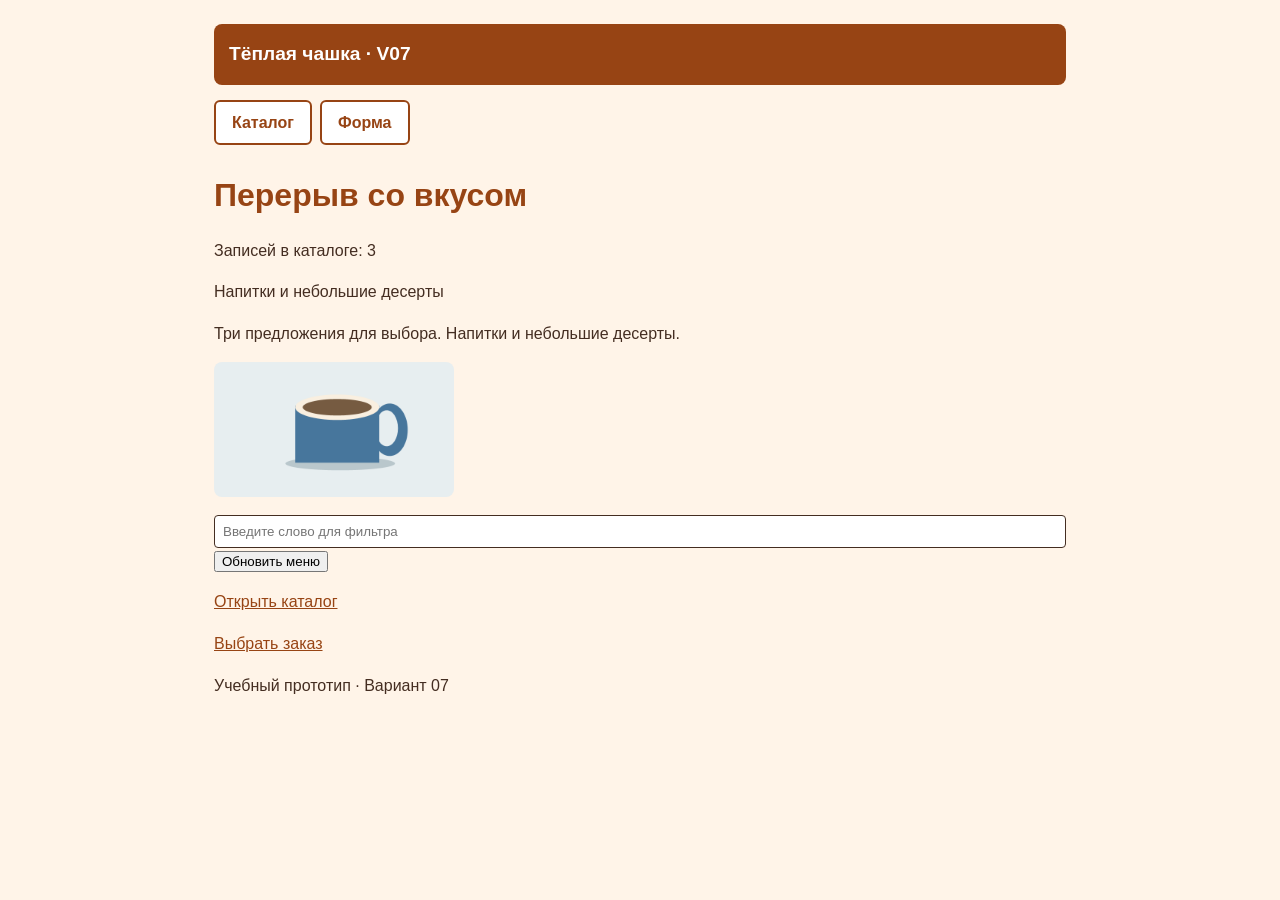
==== index.html @ 0bb7ffe9 "Сохранено текущее состояние веб-проекта" ====
<!doctype html>
<html lang="ru">
<head>
  <meta charset="utf-8">
  <meta name="viewport" content="width=device-width, initial-scale=1">
  <title>Тёплая чашка · V07</title>
  <link rel="stylesheet" href="style.css">
  <script src="catalog.js" defer></script>
</head>
<body>
  <header>
    <p>Тёплая чашка · V07</p>
  </header>

  <nav>
    <a href="catalog.html">Каталог</a>
    <a href="form.html">Форма</a>
  </nav>

  <main class="page">
    <h1>Перерыв со вкусом</h1>
    <p id="status" role="status"></p>
    <p>Напитки и небольшие десерты</p>
    <p>Три предложения для выбора. Напитки и небольшие десерты.</p>
    
    <img src="images/item1.png" alt="Чашка какао" width="240">

    <div>
      <input id="search-word" type="text" placeholder="Введите слово для фильтра">
      <button id="show-names" type="button">Обновить меню</button>
      <ul id="names"></ul>
    </div>

    <p><a href="catalog.html">Открыть каталог</a></p>
    <p><a href="form.html">Выбрать заказ</a></p>
  </main>

  <footer>
    <p>Учебный прототип · Вариант 07</p>
  </footer>
</body>
</html>
---- style.css ----
* {
  box-sizing: border-box;
}

body {
  font-family: sans-serif;
  line-height: 1.6;
  color: #442D21;
  background-color: #FFF4E8;
  margin: 0 auto;
  max-width: 900px;
  padding: 24px; 
  overflow-wrap: anywhere;
}

header {
  background-color: #974414;
  color: #FFFFFF;
  padding: 15px;
  border-radius: 8px;
  margin-bottom: 15px;
}

header p {
  font-size: 1.2rem;
  margin: 0;
  font-weight: bold;
}

h1, h2 {
  color: #974414;
}

a {
  color: #974414;
  text-decoration: underline;
}

h1 {
  border-bottom: none;
  padding-bottom: 0;
  margin-bottom: 15px;
  text-decoration: none;
}

h2 {
  border-bottom: 2px solid #974414;
  padding-bottom: 5px;
  margin-bottom: 15px;
}

nav {
  display: flex;
  flex-wrap: wrap;
  gap: 0.5rem;
  margin-bottom: 25px;
}

nav a {
  display: block;
  padding: 8px 16px;
  background-color: #FFFFFF;
  color: #974414;
  border: 2px solid #974414;
  border-radius: 6px;
  text-decoration: none;
  font-weight: bold;
  margin: 0;
  max-width: 100%;
}

nav a:hover {
  background-color: #974414;
  color: #FFFFFF;
}

img {
  max-width: 100%;
  height: auto;
  border-radius: 8px;
  margin-bottom: 10px;
}

.card img {
  width: 200px;
  height: auto;
  margin-bottom: 15px;
  border-radius: 8px;
}

.card {
  background-color: #FFFFFF;
  border: 4px solid #974414;
  border-radius: 0.5rem;
  padding: 20px;
  display: flex;
  flex-direction: column;
}

.products {
  display: flex;
  flex-wrap: wrap;
  gap: 1rem;
}

.products > .card {
  flex: 1 1 16rem;
  min-width: 0;
  margin-bottom: 0;
}

.card h2 {
  border-bottom: none;
  text-align: left;
}

.card .specs {
  background-color: #974414;
  color: #FFFFFF;
  padding: 0.5rem;
  font-weight: bold;
  border-radius: 4px;
  margin: 10px 0;
}

.card .description {
  background-color: #FEF3C7;
  color: #78350F;
  padding: 0.5rem;
  border-radius: 4px;
  flex-grow: 1;
}

.request-form {
  background-color: #FFFFFF;
  padding: 20px;
  border-radius: 8px;
  border: 1px solid #e0d0c0;
}

.form-field {
  margin-bottom: 15px;
}

input, select, textarea {
  padding: 8px;
  border: 1px solid #442D21;
  border-radius: 4px;
  font-family: inherit;
  width: 100%;
  max-width: 100%; 
  box-sizing: border-box;
}

textarea {
  max-width: 100%;
}

.checkbox-label {
  display: block;
  margin-bottom: 10px;
  cursor: pointer;
}

input[type="checkbox"] {
  width: 18px;
  height: 18px;
  margin-right: 8px;
  vertical-align: middle;
  accent-color: #974414; 
  cursor: pointer;
}

input[type="range"] {
  width: 100%;
  accent-color: #974414; 
  cursor: pointer;
}

.request-form select,
.request-form input[type="number"],
.request-form textarea {
  width: 100%;
  min-width: 0;
  max-width: 100%;
}

.request-form button {
  padding: 10px 20px;
  background-color: #974414;
  color: #FFFFFF;
  border: 2px solid #974414;
  border-radius: 6px;
  font-size: 16px;
  cursor: pointer;
  font-weight: bold;
}

.request-form button:hover {
  background-color: #442D21;
  border-color: #442D21;
}

a:focus-visible, 
input:focus-visible, 
select:focus-visible, 
textarea:focus-visible, 
button:focus-visible {
  outline: 3px solid #C2410C;
  outline-offset: 3px;
}

@media (max-width: 600px) {
  main.page {
    padding: 0.75rem;
  }
  .products > .card {
    flex-basis: 100%;
  }
  nav {
    flex-direction: column;
  }
}
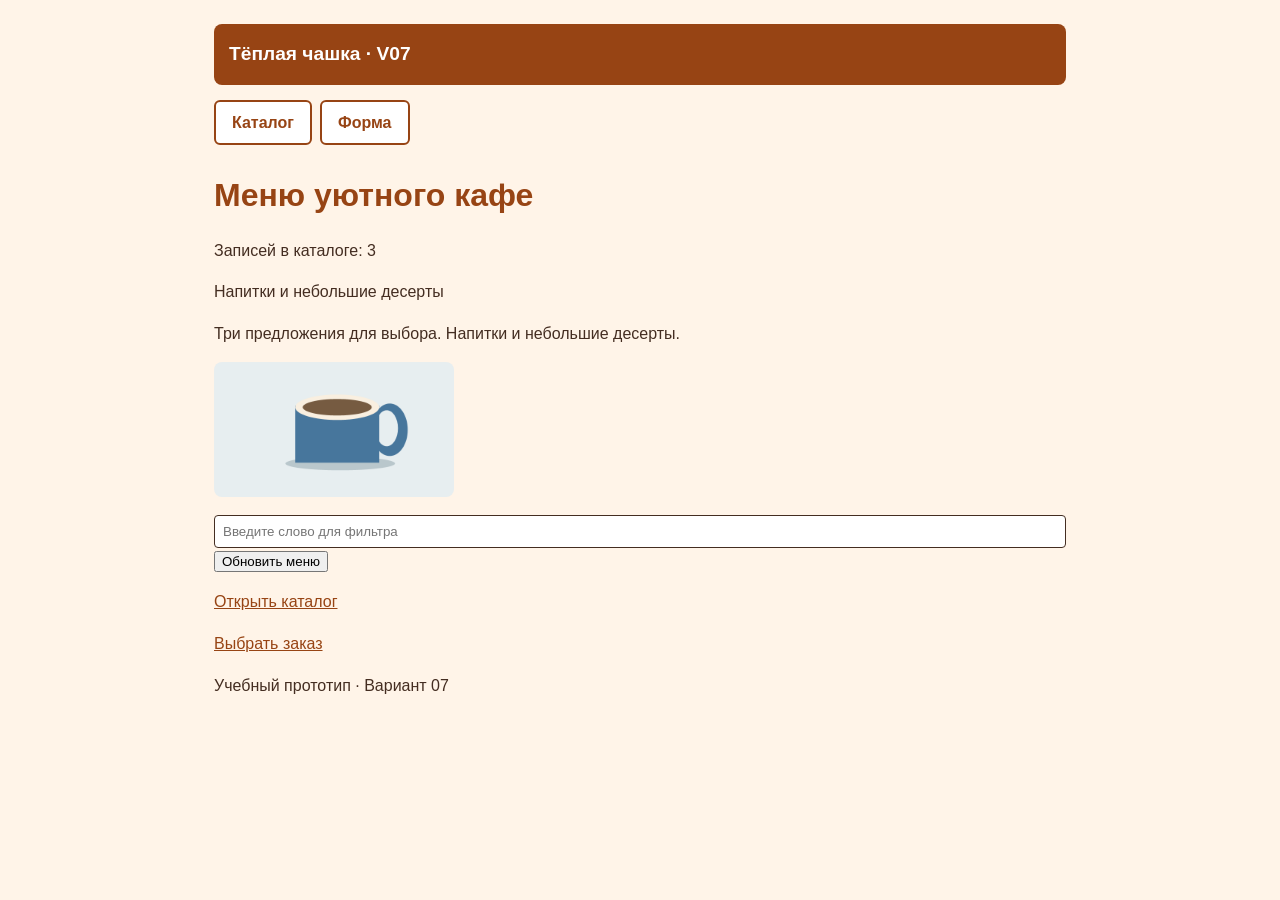
==== commit f9f37390: "Уточнён заголовок главной страницы" ====
--- a/index.html
+++ b/index.html
@@ -18,7 +18,7 @@
   </nav>
 
   <main class="page">
-    <h1>Перерыв со вкусом</h1>
+    <h1>Меню уютного кафе</h1>
     <p id="status" role="status"></p>
     <p>Напитки и небольшие десерты</p>
     <p>Три предложения для выбора. Напитки и небольшие десерты.</p>
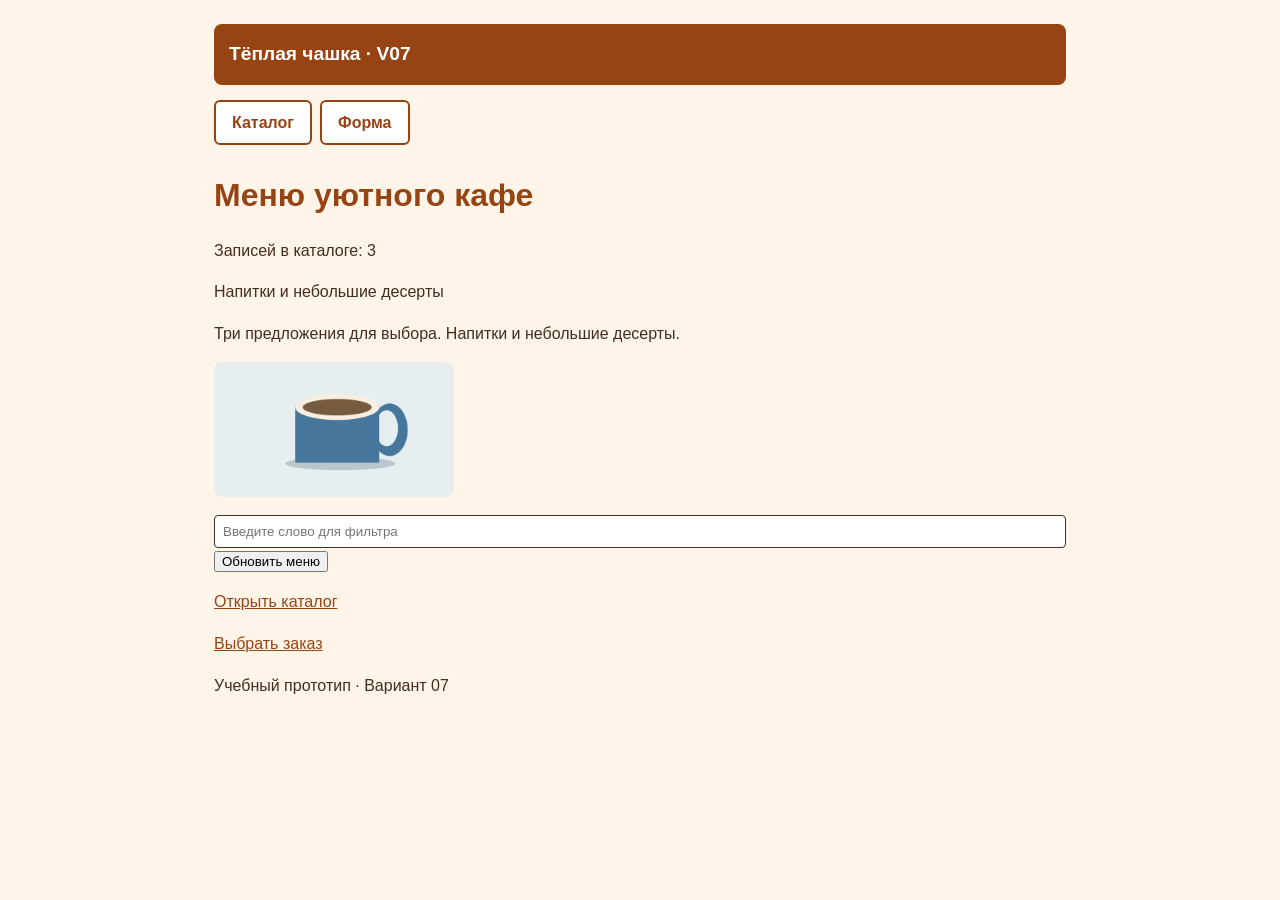
==== commit 7dbd0e5e: "Добавлен манифест PWA" ====
--- a/index.html
+++ b/index.html
@@ -4,6 +4,8 @@
   <meta charset="utf-8">
   <meta name="viewport" content="width=device-width, initial-scale=1">
   <title>Тёплая чашка · V07</title>
+  <link rel="manifest" href="manifest.webmanifest">
+  <meta name="theme-color" content="#974414">
   <link rel="stylesheet" href="style.css">
   <script src="catalog.js" defer></script>
 </head>
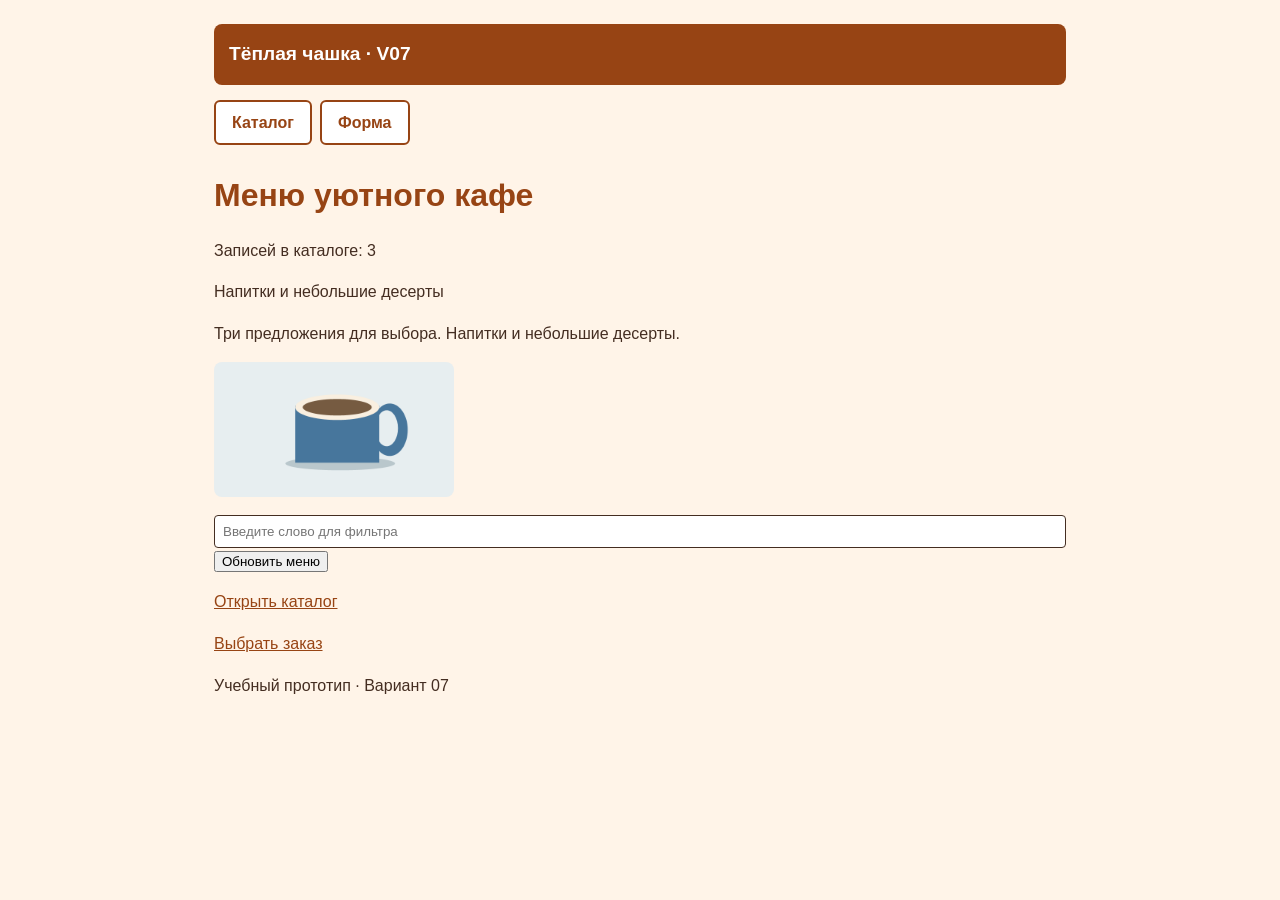
==== commit 6f4a239b: "Добавлен favicon" ====
--- a/index.html
+++ b/index.html
@@ -7,6 +7,7 @@
   <link rel="manifest" href="manifest.webmanifest">
   <meta name="theme-color" content="#974414">
   <link rel="stylesheet" href="style.css">
+  <link rel="icon" type="image/png" href="images/icon-192.png">
   <script src="catalog.js" defer></script>
 </head>
 <body>
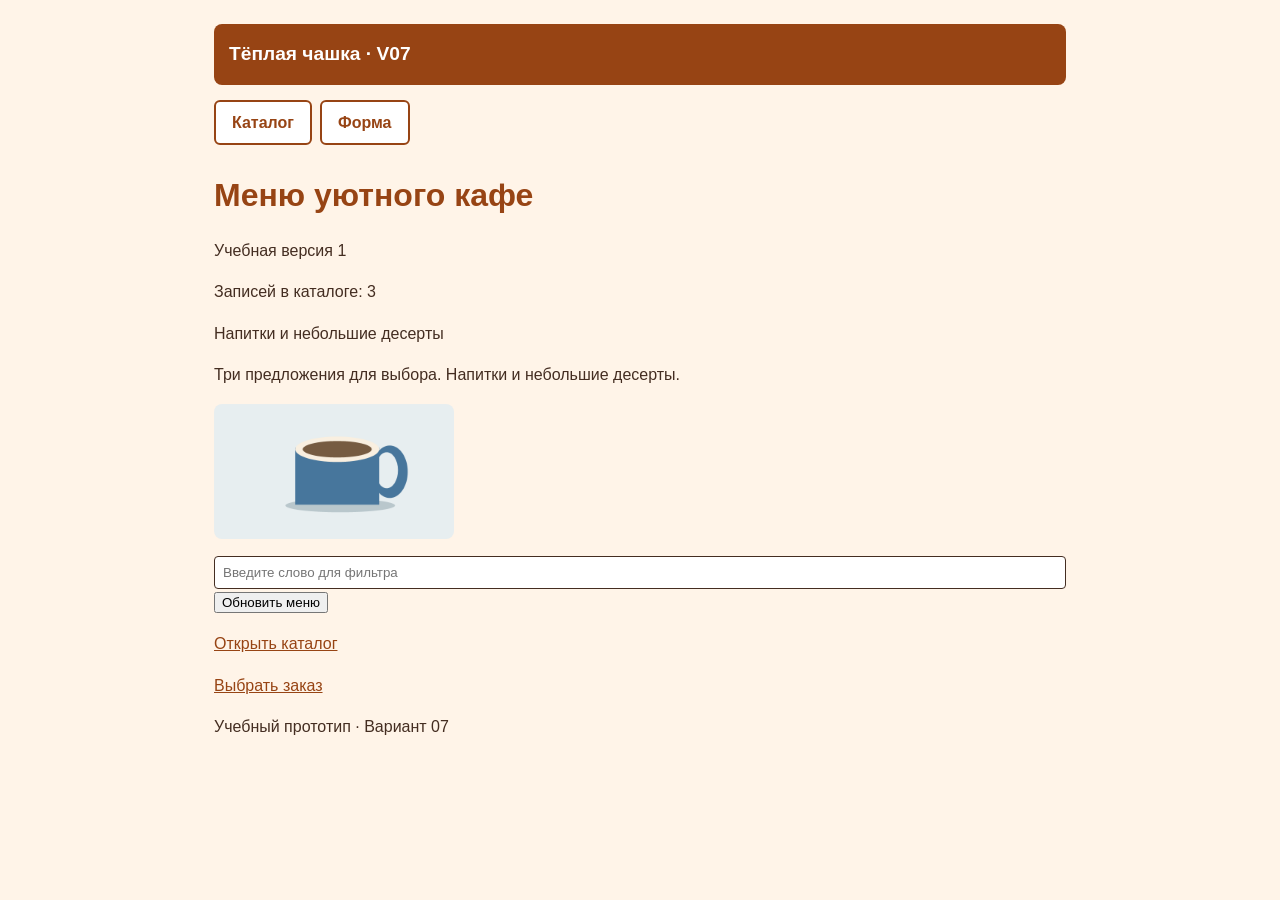
==== commit 5e49dcc5: "Добавлена автономная версия 1" ====
--- a/index.html
+++ b/index.html
@@ -22,6 +22,7 @@
 
   <main class="page">
     <h1>Меню уютного кафе</h1>
+    <p>Учебная версия 1</p>
     <p id="status" role="status"></p>
     <p>Напитки и небольшие десерты</p>
     <p>Три предложения для выбора. Напитки и небольшие десерты.</p>
@@ -41,5 +42,13 @@
   <footer>
     <p>Учебный прототип · Вариант 07</p>
   </footer>
+
+  <script>
+  if ("serviceWorker" in navigator) {
+    navigator.serviceWorker.register("./sw.js").catch((error) => {
+      console.error("Не удалось зарегистрировать service worker:", error);
+    });
+  }
+</script>
 </body>
 </html>
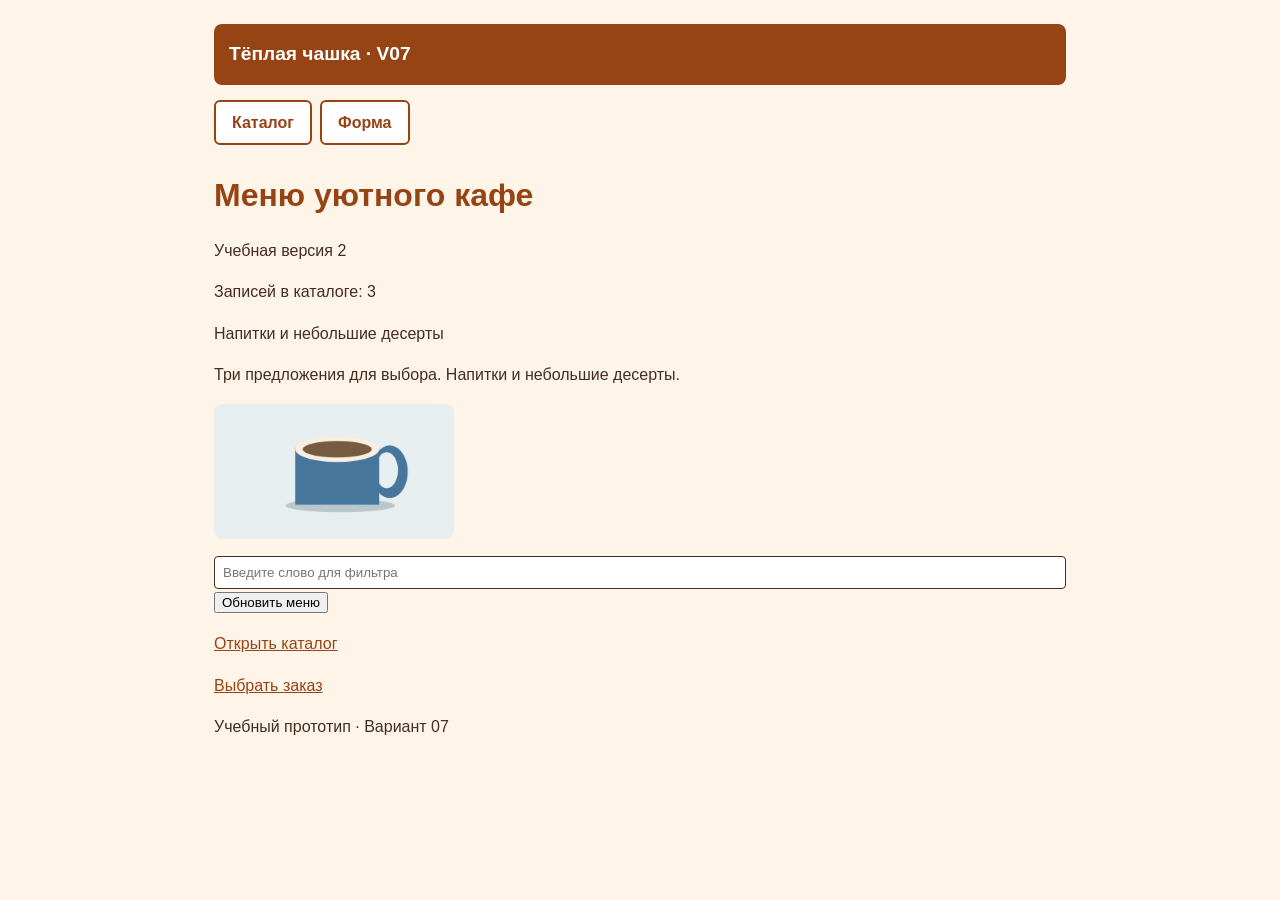
==== commit 00e1f1e1: "Обновлена надпись версии 2" ====
--- a/index.html
+++ b/index.html
@@ -22,7 +22,7 @@
 
   <main class="page">
     <h1>Меню уютного кафе</h1>
-    <p>Учебная версия 1</p>
+    <p>Учебная версия 2</p>
     <p id="status" role="status"></p>
     <p>Напитки и небольшие десерты</p>
     <p>Три предложения для выбора. Напитки и небольшие десерты.</p>
